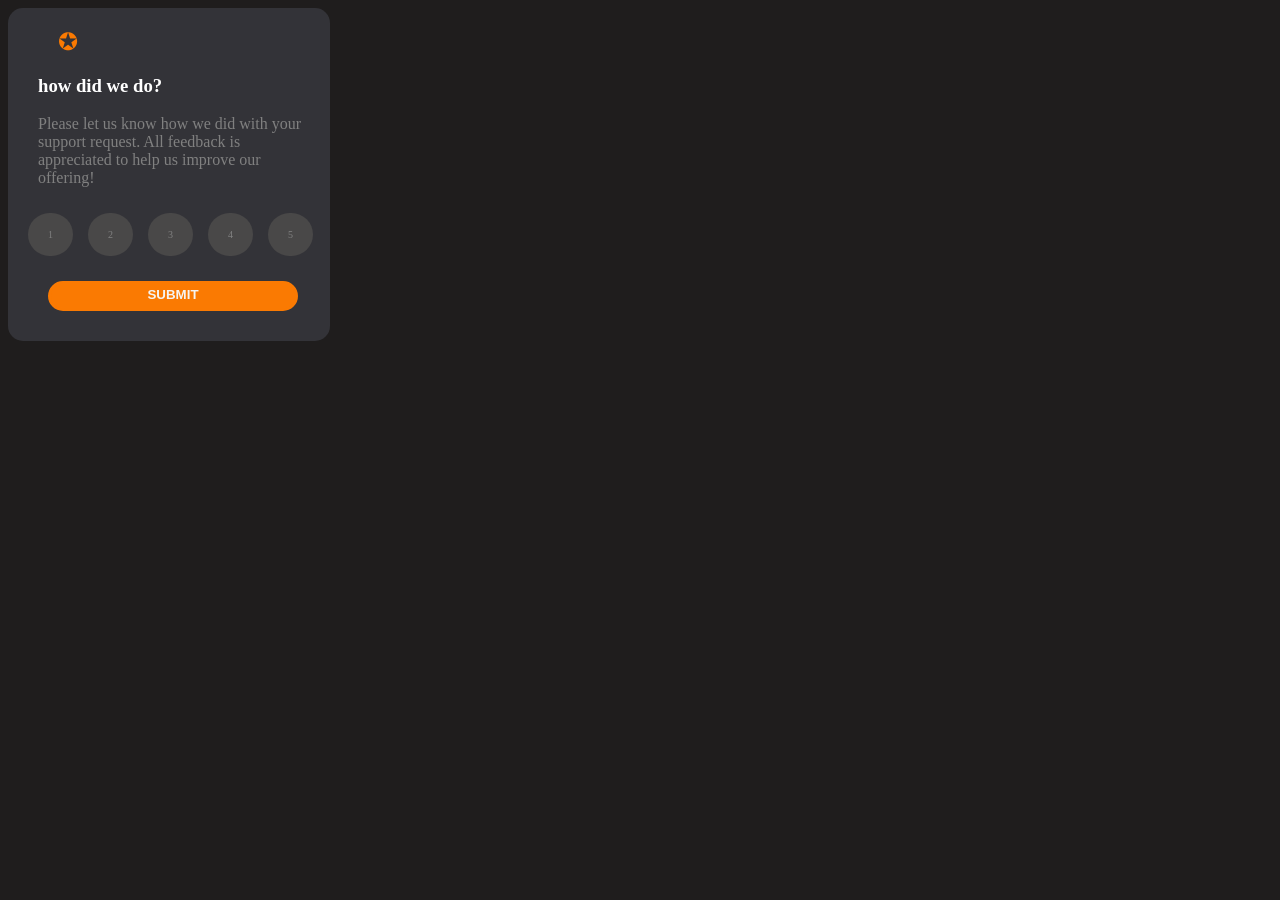
==== index.html @ c67ad7e6 "update new update" ====
<!DOCTYPE html>
<html>
    <head>
        <title> rating page </title>
        <link rel="stylesheet"  href="design.css" type="text/css" > 
    </head>

    <body>
      <div id ="content">
        

            <span  id="star">&#10026;</span>

     <h3>how did we do?  </h3>
       <p>Please let us know how we did with your support request. 
         All feedback is appreciated to help us improve our offering!</p>


            <div class="rating">
                <p>1</p>
                <p>2</p>
                <p>3</p>
                <p>4</p>
                <p>5</p>
              </div>
       <a ><button><b>SUBMIT</b></button></a>

         
      </div>
    </body>
</html>
---- design.css ----
body{
    background-color: rgb(31, 29, 29);
    height: 100%;
    width: 100%;
    color: white;
    position: relative;
  
}

#content{
    background-color: rgb(51, 51, 56);
    color: white;
    position: relative;
    font-size: medium;
    padding: 20px;
    width: 22%;
    height: 36%;
    border-radius: 15px;  
    align-content: space-between;
}

h3{
    padding-left: 10px;
}

p{
    color: gray;
    padding-left: 10px;

}

button{
    height: 30px;
    width: 250px;
    text-align: center;
    color: hwb(30 95% 4%);
    margin-left: 20px;
    border-radius: 40px ;
    border: 3px solid rgb(250, 122, 2);
    padding-bottom: 4px;
    margin-bottom: 10px;
    margin-top: 10px;
    background-color: rgb(250, 122, 2);
}

#star{
    font-size:150%;
    color:rgb(250, 122, 2);
    padding-left: 30px;
    
}


.rating{
    display: flex;
    flex-direction: row;
    align-items: space-between;
    margin-top: 5px;
    margin-bottom: 5px;
}
.rating p:not(:last-child){
    margin-right: 15px;
}

.rating p{
    border-radius: 50px;
    font-size: 10px;
    padding-left: 20px;
    padding-right: 20px;
    padding-top: 16px;
    padding-bottom: 16px;
    background-color: rgb(73, 72, 72);
}

.circle{
    padding-left: 22px;
    
}
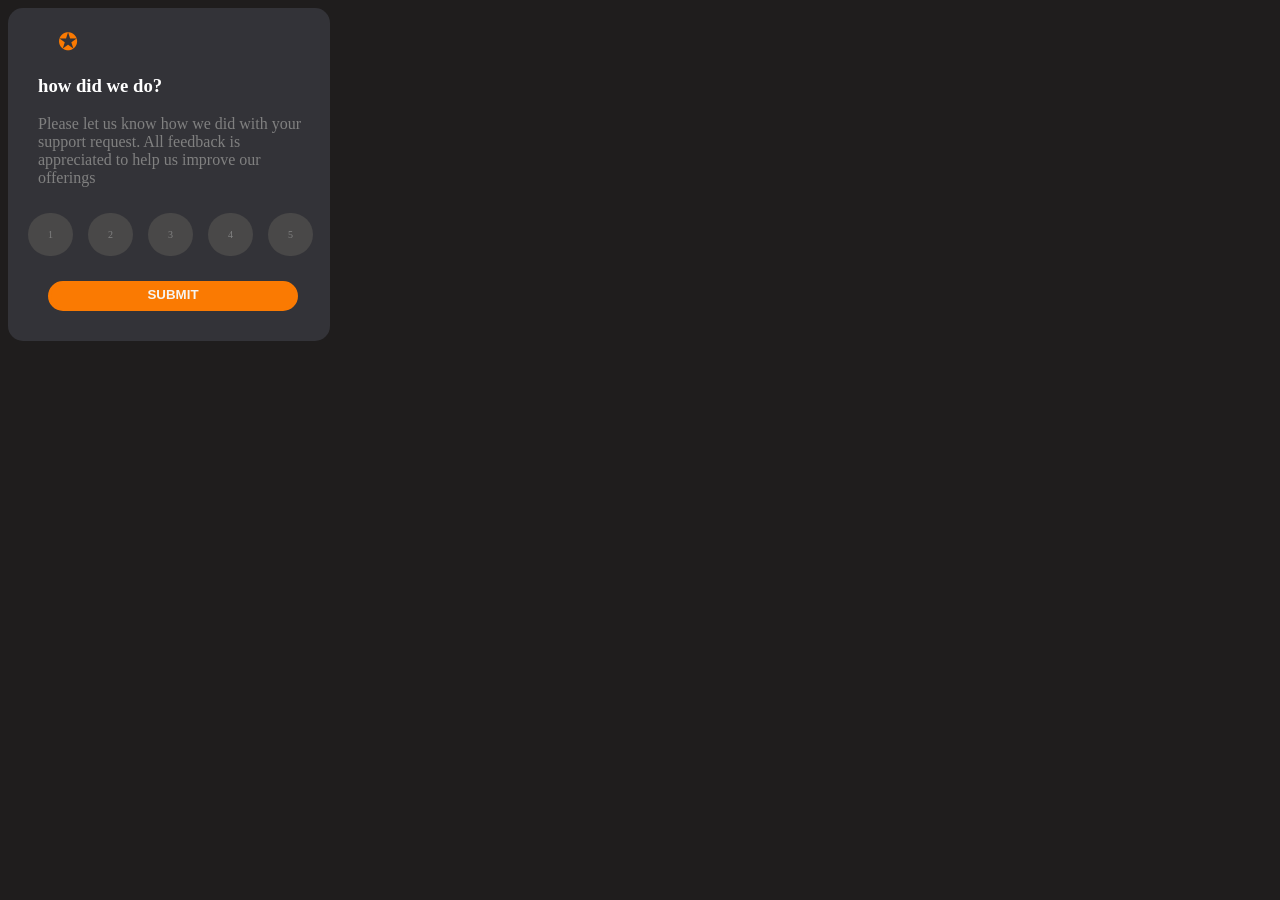
==== commit c1ccd45c: "New update" ====
--- a/index.html
+++ b/index.html
@@ -1,31 +1,28 @@
 <!DOCTYPE html>
-<html>
-    <head>
-        <title> rating page </title>
-        <link rel="stylesheet"  href="design.css" type="text/css" > 
-    </head>
+ <head>
+	 <title>Rating page</title>
+	 <meta charset="UTF-8"/>
+	 <link rel="stylesheet" href="design.css" type="text/css"/>
+ </head>
 
     <body>
       <div id ="content">
-        
+            <span  id="star">&#10026;</span>
+            
+           <h3>how did we do?  </h3>
+          <p>Please let us know how we did with           your support request.  All feedback is appreciated to help us improve our offerings
+          </p>
 
-            <span  id="star">&#10026;</span>
-
-     <h3>how did we do?  </h3>
-       <p>Please let us know how we did with your support request. 
-         All feedback is appreciated to help us improve our offering!</p>
-
-
-            <div class="rating">
+        <div class="rating">
                 <p>1</p>
                 <p>2</p>
                 <p>3</p>
                 <p>4</p>
                 <p>5</p>
               </div>
-       <a ><button><b>SUBMIT</b></button></a>
-
-         
+       <a ><button><b>SUBMIT</b></button>
+       </a>
+  
       </div>
     </body>
 </html>
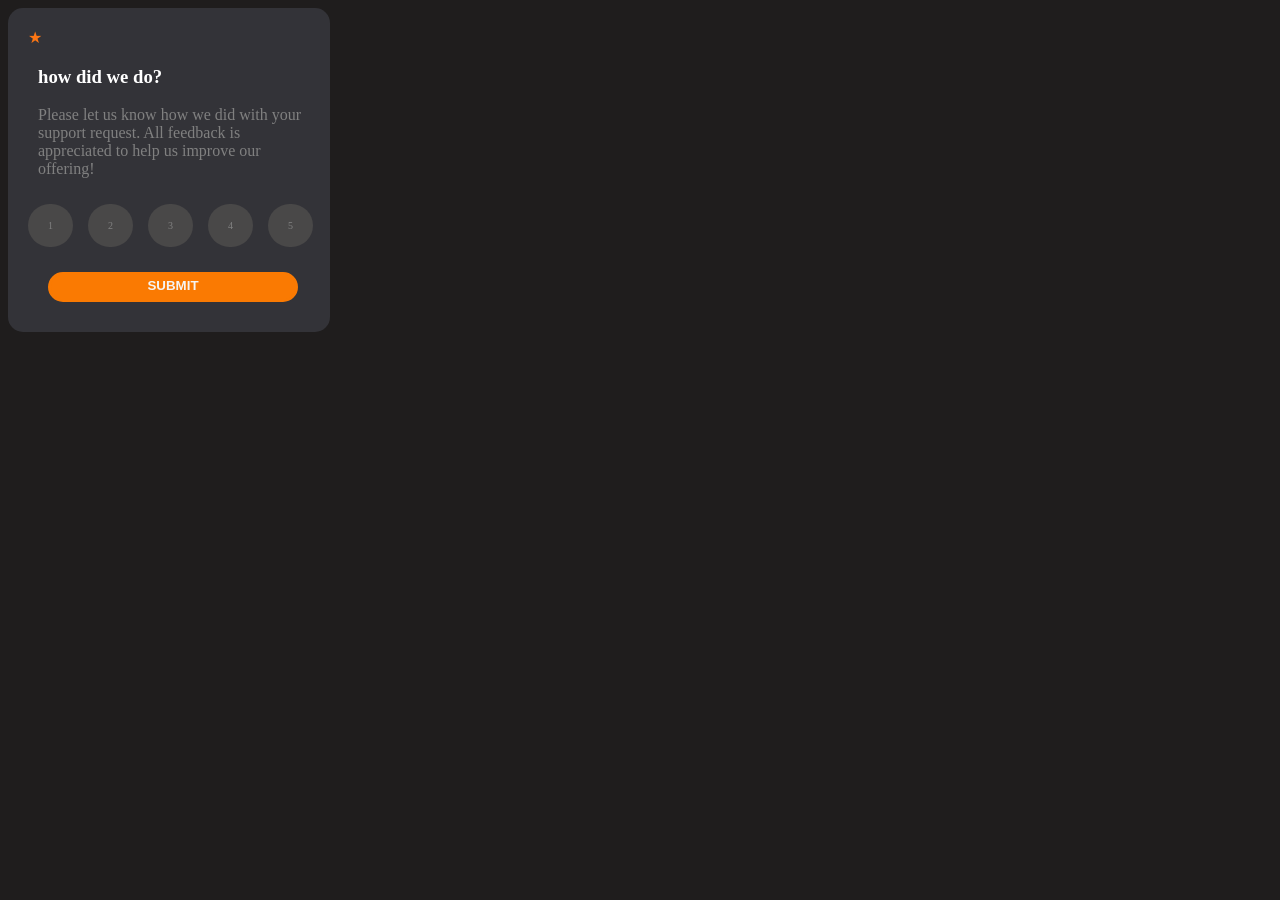
==== commit 38cdbcc6: "update page 2" ====
--- a/index.html
+++ b/index.html
@@ -1,28 +1,32 @@
 <!DOCTYPE html>
- <head>
-	 <title>Rating page</title>
-	 <meta charset="UTF-8"/>
-	 <link rel="stylesheet" href="design.css" type="text/css"/>
- </head>
+<html>
+    <head>
+        <title> rating page </title>
+        <link rel="stylesheet"  href="design.css" type="text/css" > 
+    </head>
 
     <body>
       <div id ="content">
-            <span  id="star">&#10026;</span>
-            
-           <h3>how did we do?  </h3>
-          <p>Please let us know how we did with           your support request.  All feedback is appreciated to help us improve our offerings
-          </p>
+        
+            <section class="star">
+              <span style="color:#FC7614;">&starf;</span>
+            </section>
 
-        <div class="rating">
+     <h3>how did we do? </h3>
+       <p>Please let us know how we did with your support request. 
+         All feedback is appreciated to help us improve our offering!</p>
+        
+
+            <div class="rating">
                 <p>1</p>
                 <p>2</p>
                 <p>3</p>
                 <p>4</p>
                 <p>5</p>
               </div>
-       <a ><button><b>SUBMIT</b></button>
-       </a>
-  
+       <a ><button><b>SUBMIT</b></button></a>
       </div>
+
+    </div>
     </body>
 </html>
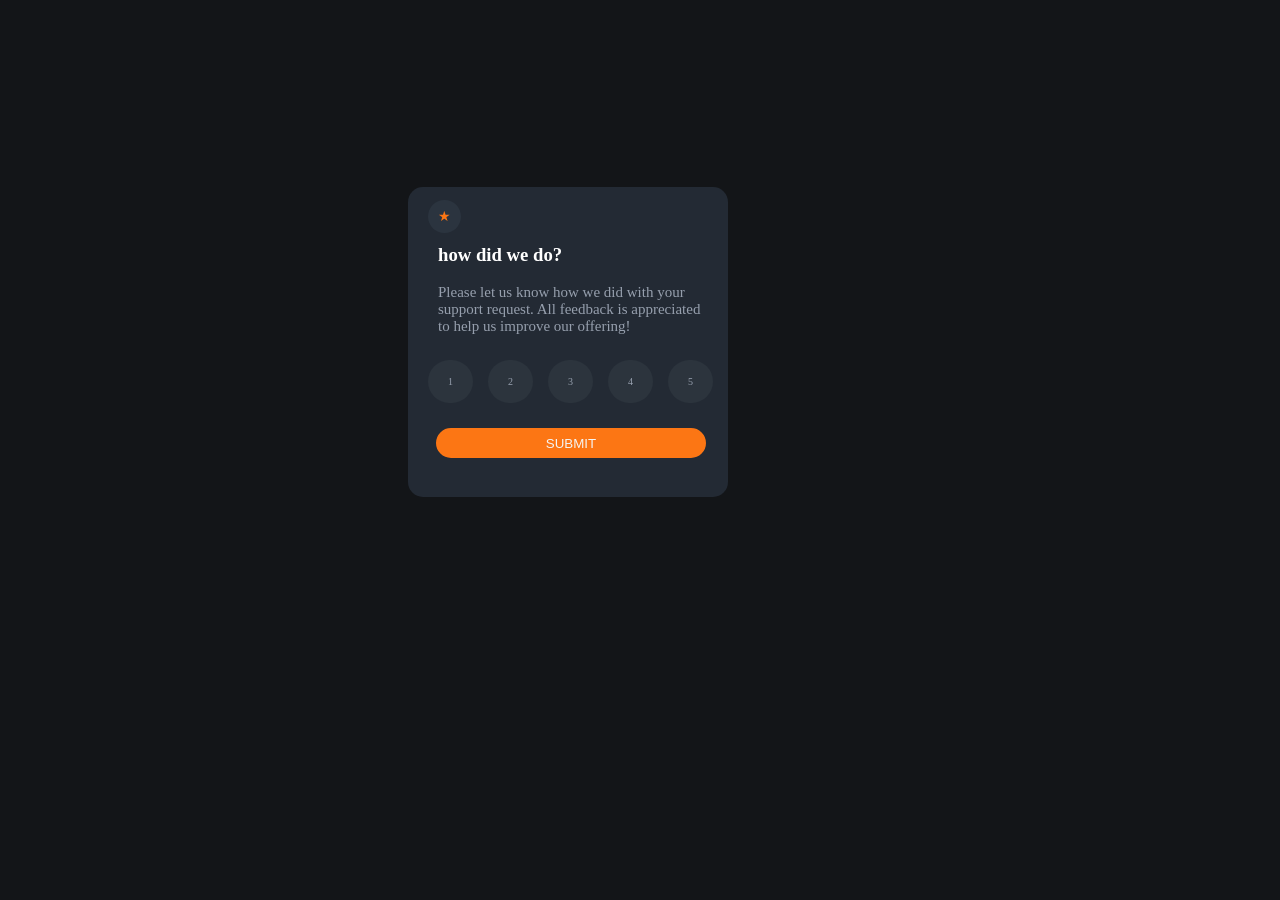
==== commit 0b4a4ec1: "update 2 added an image to the second page" ====
--- a/index.html
+++ b/index.html
@@ -2,11 +2,12 @@
 <html>
     <head>
         <title> rating page </title>
+        <meta charset="UTF-8"/>
         <link rel="stylesheet"  href="design.css" type="text/css" > 
     </head>
 
     <body>
-      <div id ="content">
+      <div class ="content">
         
             <section class="star">
               <span style="color:#FC7614;">&starf;</span>
@@ -17,16 +18,15 @@
          All feedback is appreciated to help us improve our offering!</p>
         
 
-            <div class="rating">
+            <section class="rating">
                 <p>1</p>
                 <p>2</p>
                 <p>3</p>
                 <p>4</p>
                 <p>5</p>
-              </div>
-       <a ><button><b>SUBMIT</b></button></a>
-      </div>
-
+            </section>
+       <a href="index1.html"><button>SUBMIT</button></a>
+         
     </div>
     </body>
 </html>
--- a/design.css
+++ b/design.css
@@ -1,5 +1,5 @@
 body{
-    background-color: rgb(31, 29, 29);
+    background-color: #131518;
     height: 100%;
     width: 100%;
     color: white;
@@ -7,16 +7,20 @@
   
 }
 
-#content{
-    background-color: rgb(51, 51, 56);
+.content{
+    background-color: #232A34;
     color: white;
-    position: relative;
+    position: absolute;
     font-size: medium;
     padding: 20px;
-    width: 22%;
-    height: 36%;
+    width: 280px;
+    height: 270px;
+    left: 400px;
+    right: 400px;
+    top: 179px;
+    bottom: 179px;
     border-radius: 15px;  
-    align-content: space-between;
+    mix-blend-mode: pass through;
 }
 
 h3{
@@ -24,30 +28,37 @@
 }
 
 p{
-    color: gray;
+    color: #969FAD;
     padding-left: 10px;
+    font-size: 15px;
 
 }
 
 button{
     height: 30px;
-    width: 250px;
+    width: 270px;
     text-align: center;
     color: hwb(30 95% 4%);
-    margin-left: 20px;
+    margin-left: 8px;
     border-radius: 40px ;
-    border: 3px solid rgb(250, 122, 2);
-    padding-bottom: 4px;
+    border: 3px solid #FC7614;
     margin-bottom: 10px;
     margin-top: 10px;
-    background-color: rgb(250, 122, 2);
+    background-color: #FC7614;
+}
+star{
+    display: inline-block;
 }
 
-#star{
-    font-size:150%;
-    color:rgb(250, 122, 2);
-    padding-left: 30px;
-    
+span{
+    border-radius: 50px;
+    font-size: 14px;
+    color:#FC7614;
+    padding-left: 10px;
+    padding-right: 10px;
+    padding-top: 9px;
+    padding-bottom: 9px;
+    background-color: #2b343f;
 }
 
 
@@ -69,10 +80,6 @@
     padding-right: 20px;
     padding-top: 16px;
     padding-bottom: 16px;
-    background-color: rgb(73, 72, 72);
+    background-color: #2c343d;
 }
 
-.circle{
-    padding-left: 22px;
-    
-}
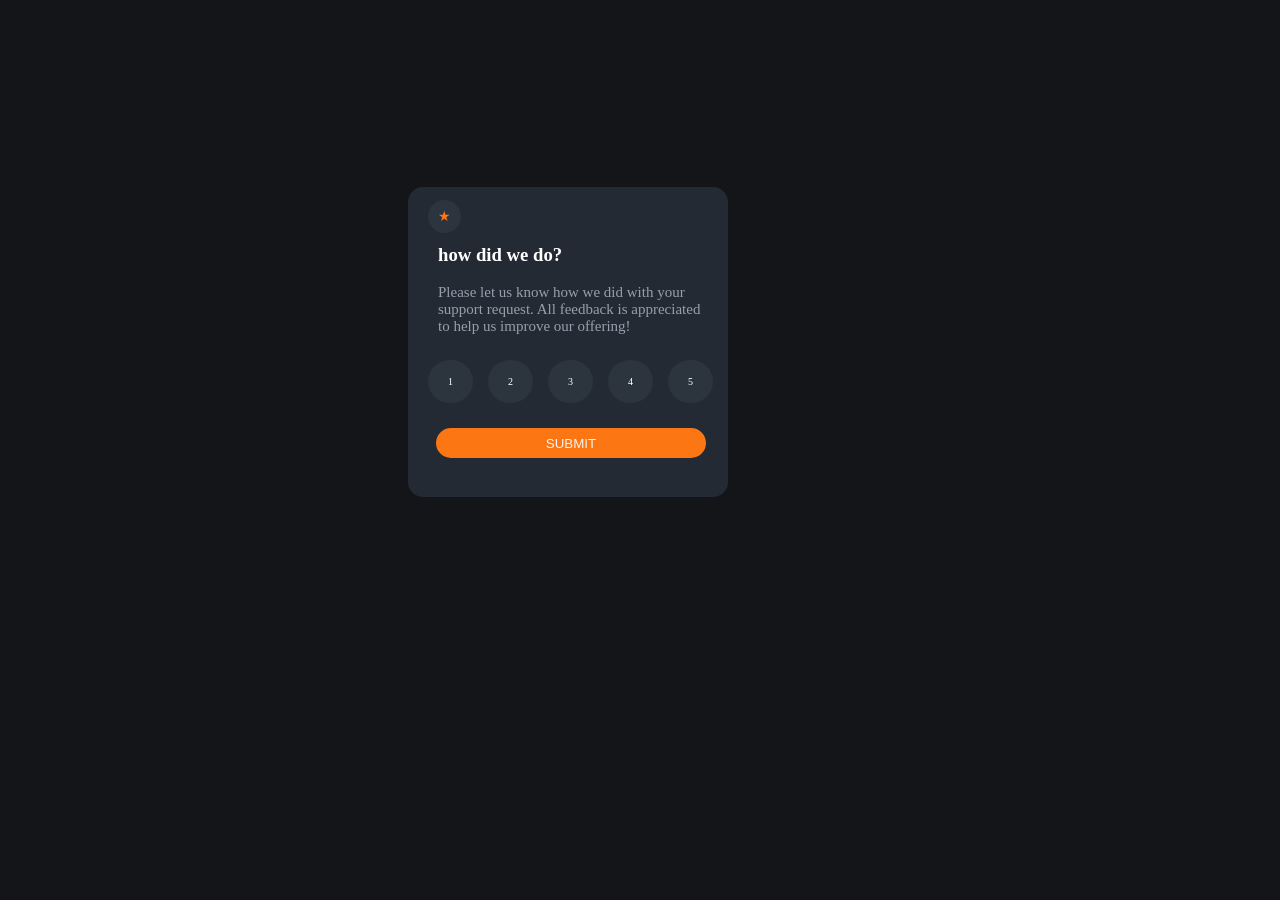
==== commit e12b7182: "hover &active added hover &active added" ====
--- a/index.html
+++ b/index.html
@@ -25,7 +25,7 @@
                 <p>4</p>
                 <p>5</p>
             </section>
-       <a href="index1.html"><button>SUBMIT</button></a>
+       <a href="#"><button>SUBMIT</button></a>
          
     </div>
     </body>
--- a/design.css
+++ b/design.css
@@ -45,6 +45,10 @@
     margin-bottom: 10px;
     margin-top: 10px;
     background-color: #FC7614;
+}button:active{
+    color: #FC7614;
+    border: 3px solid hwb(30 95% 4%);
+    background-color: hwb(30 95% 4%);
 }
 star{
     display: inline-block;
@@ -81,5 +85,11 @@
     padding-top: 16px;
     padding-bottom: 16px;
     background-color: #2c343d;
+    color: #fff;
+    transition: .4s;
 }
-
+.rating p:hover{
+    background-color: #7C8798;
+}.rating p:active{
+    background-color: #FC7614;
+}
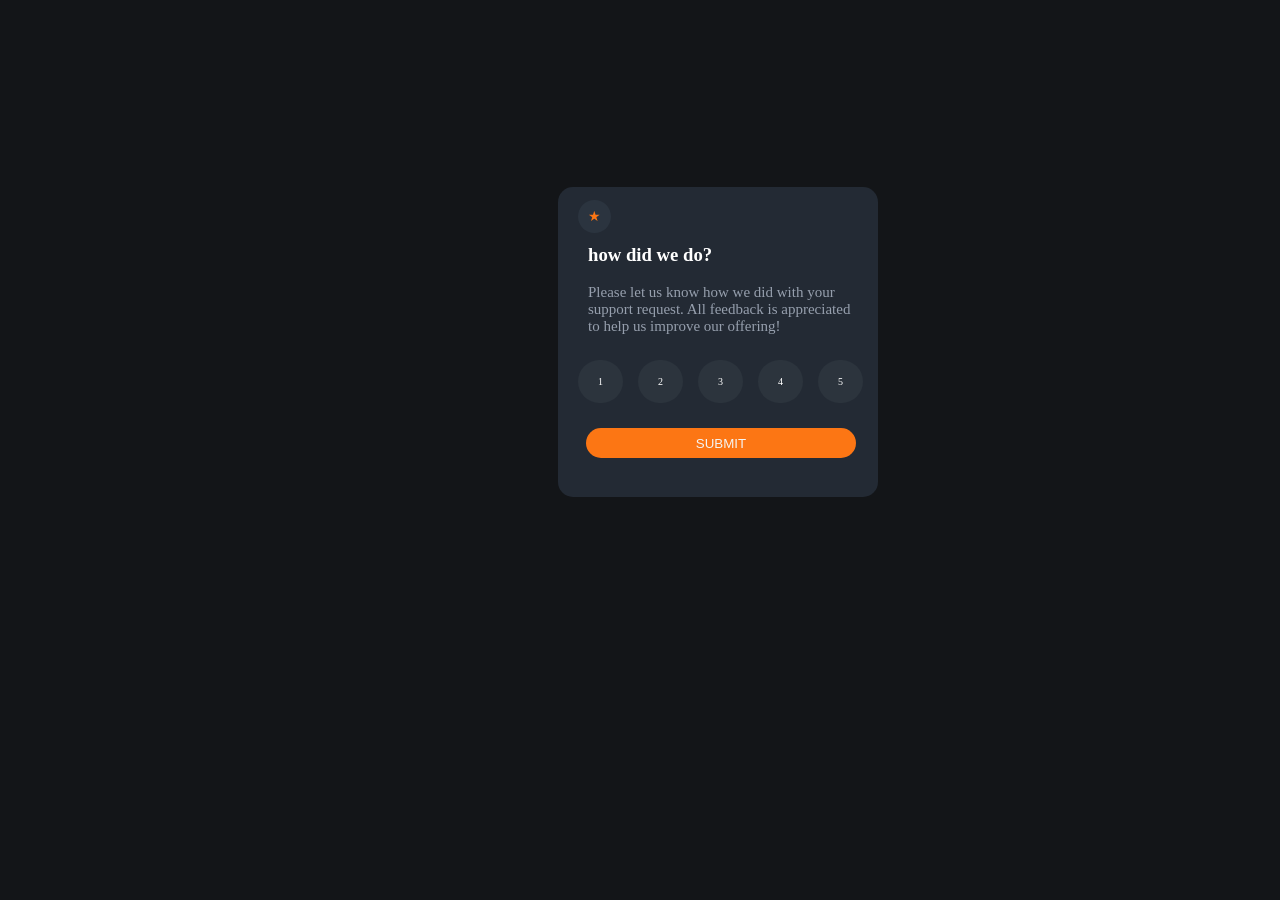
==== commit 3eb7cd77: "final commit" ====
--- a/index.html
+++ b/index.html
@@ -25,7 +25,7 @@
                 <p>4</p>
                 <p>5</p>
             </section>
-       <a href="#"><button>SUBMIT</button></a>
+       <a href="index1.html"><button>SUBMIT</button></a>
          
     </div>
     </body>
--- a/design.css
+++ b/design.css
@@ -15,8 +15,8 @@
     padding: 20px;
     width: 280px;
     height: 270px;
-    left: 400px;
-    right: 400px;
+    left: 550px;
+    right: 500px;
     top: 179px;
     bottom: 179px;
     border-radius: 15px;  
@@ -39,17 +39,26 @@
     width: 270px;
     text-align: center;
     color: hwb(30 95% 4%);
+    border: 0px;
     margin-left: 8px;
     border-radius: 40px ;
-    border: 3px solid #FC7614;
+    
     margin-bottom: 10px;
     margin-top: 10px;
     background-color: #FC7614;
-}button:active{
+}
+
+button:hover{
+    background-color: white;
+    color: #FC7614;
+}
+
+button:active{
     color: #FC7614;
     border: 3px solid hwb(30 95% 4%);
     background-color: hwb(30 95% 4%);
 }
+
 star{
     display: inline-block;
 }
@@ -64,7 +73,6 @@
     padding-bottom: 9px;
     background-color: #2b343f;
 }
-
 
 .rating{
     display: flex;
